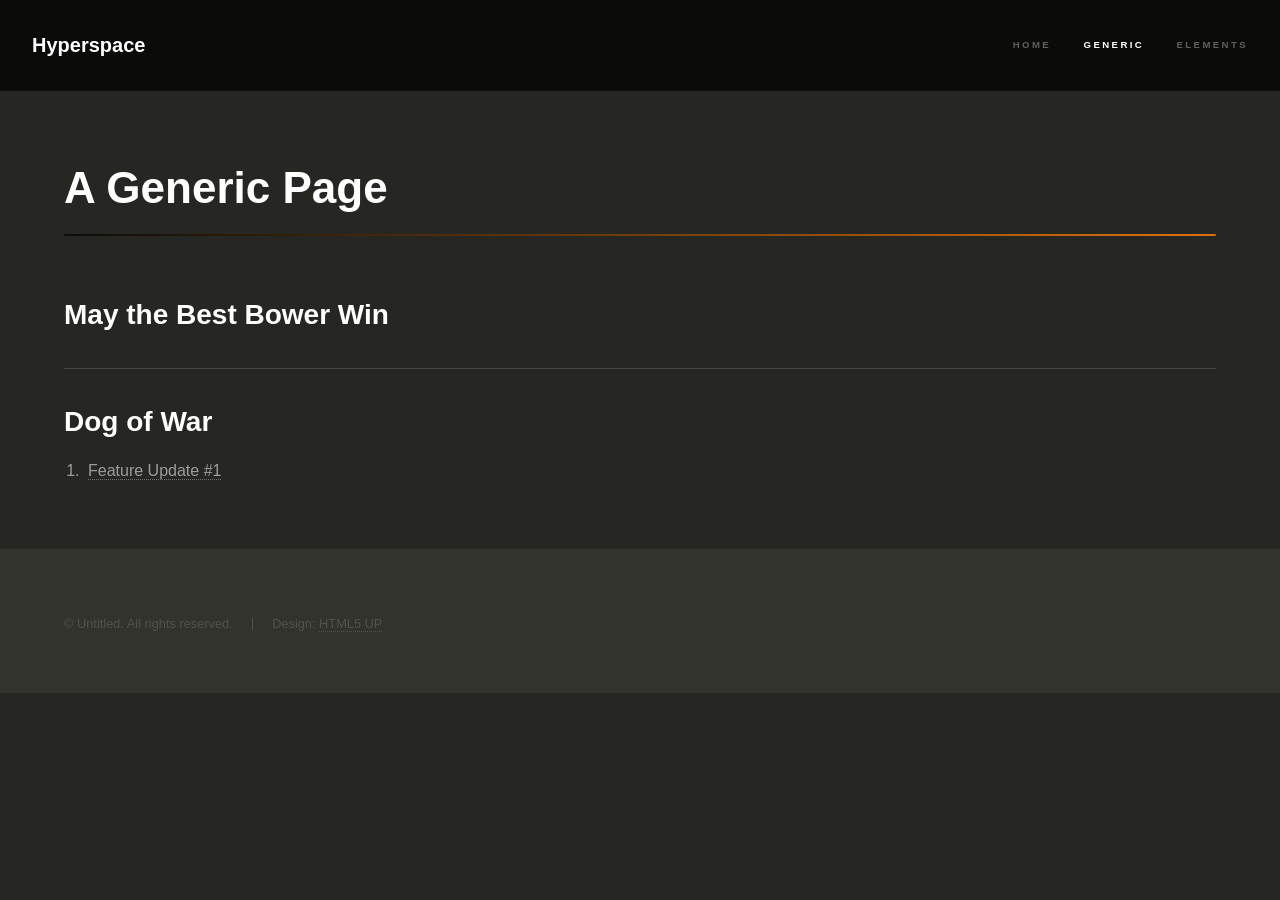
==== devlogs_list.html @ b3d21e2d "Update video style & Add feature update #01" ====
<!DOCTYPE HTML>
<!--
	Hyperspace by HTML5 UP
	html5up.net | @ajlkn
	Free for personal and commercial use under the CCA 3.0 license (html5up.net/license)
-->
<html>
	<head>
		<title>Generic - Hyperspace by HTML5 UP</title>
		<meta charset="utf-8" />
		<meta name="viewport" content="width=device-width, initial-scale=1, user-scalable=no" />
		<link rel="stylesheet" href="assets/css/main.css" />
		<noscript><link rel="stylesheet" href="assets/css/noscript.css" /></noscript>
	</head>
	<body class="is-preload">

		<!-- Header -->
			<header id="header">
				<a href="index.html" class="title">Hyperspace</a>
				<nav>
					<ul>
						<li><a href="index.html">Home</a></li>
						<li><a href="generic.html" class="active">Generic</a></li>
						<li><a href="elements.html">Elements</a></li>
					</ul>
				</nav>
			</header>

		<!-- Wrapper -->
			<div id="wrapper">

				<!-- Main -->
					<section id="main" class="wrapper">
						<div class="inner">
							<h1 class="major">A Generic Page</h1>
							<h2>May the Best Bower Win</h2>
							<hr></dhr>
							<h2>Dog of War</h2>
							<ol>
								<li><a href="devlogs_energy.html">Feature Update #1</a></li>

							</ol>
						</div>
					</section>

			</div>

		<!-- Footer -->
			<footer id="footer" class="wrapper alt">
				<div class="inner">
					<ul class="menu">
						<li>&copy; Untitled. All rights reserved.</li><li>Design: <a href="http://html5up.net">HTML5 UP</a></li>
					</ul>
				</div>
			</footer>

		<!-- Scripts -->
			<script src="assets/js/jquery.min.js"></script>
			<script src="assets/js/jquery.scrollex.min.js"></script>
			<script src="assets/js/jquery.scrolly.min.js"></script>
			<script src="assets/js/browser.min.js"></script>
			<script src="assets/js/breakpoints.min.js"></script>
			<script src="assets/js/util.js"></script>
			<script src="assets/js/main.js"></script>

	</body>
</html>
---- assets/css/main.css ----
@import 'fontawesome-all.min.css';
/*
	Hyperspace by HTML5 UP
	html5up.net | @ajlkn
	Free for personal and commercial use under the CCA 3.0 license (html5up.net/license)
*/
html, body, div, span, applet, object,
iframe, h1, h2, h3, h4, h5, h6, p, blockquote,
pre, a, abbr, acronym, address, big, cite,
code, del, dfn, em, img, ins, kbd, q, s, samp,
small, strike, strong, sub, sup, tt, var, b,
u, i, center, dl, dt, dd, ol, ul, li, fieldset,
form, label, legend, table, caption, tbody,
tfoot, thead, tr, th, td, article, aside,
canvas, details, embed, figure, figcaption,
footer, header, hgroup, menu, nav, output, ruby,
section, summary, time, mark, audio, video {
  margin: 0;
  padding: 0;
  border: 0;
  font-size: 100%;
  font: inherit;
  vertical-align: baseline;
}

article, aside, details, figcaption, figure,
footer, header, hgroup, menu, nav, section {
  display: block;
}

body {
  line-height: 1;
}

ol, ul {
  list-style: none;
}

blockquote, q {
  quotes: none;
}
blockquote:before, blockquote:after, q:before, q:after {
  content: "";
  content: none;
}

table {
  border-collapse: collapse;
  border-spacing: 0;
}

body {
  -webkit-text-size-adjust: none;
}

mark {
  background-color: transparent;
  color: inherit;
}

input::-moz-focus-inner {
  border: 0;
  padding: 0;
}

input, select, textarea {
  -moz-appearance: none;
  -webkit-appearance: none;
  -ms-appearance: none;
  appearance: none;
}

/* Basic */
@-ms-viewport {
  width: device-width;
}
body {
  -ms-overflow-style: scrollbar;
}

@media screen and (max-width: 480px) {
  html, body {
    min-width: 320px;
  }
}
html {
  box-sizing: border-box;
}

*, *:before, *:after {
  box-sizing: inherit;
}

body {
  background: rgb(14.7899159664%, 14.7899159664%, 13.4453781513%);
}
body.is-preload *, body.is-preload *:before, body.is-preload *:after {
  -moz-animation: none !important;
  -webkit-animation: none !important;
  -ms-animation: none !important;
  animation: none !important;
  -moz-transition: none !important;
  -webkit-transition: none !important;
  -ms-transition: none !important;
  transition: none !important;
}

/* Type */
body, input, select, textarea {
  color: rgba(255, 255, 255, 0.55);
  font-family: Arial, Helvetica, sans-serif;
  font-size: 16.5pt;
  font-weight: normal;
  line-height: 1.75;
}
@media screen and (max-width: 1680px) {
  body, input, select, textarea {
    font-size: 13pt;
  }
}
@media screen and (max-width: 1280px) {
  body, input, select, textarea {
    font-size: 12pt;
  }
}
@media screen and (max-width: 360px) {
  body, input, select, textarea {
    font-size: 11pt;
  }
}

a {
  -moz-transition: color 0.2s ease, border-bottom-color 0.2s ease;
  -webkit-transition: color 0.2s ease, border-bottom-color 0.2s ease;
  -ms-transition: color 0.2s ease, border-bottom-color 0.2s ease;
  transition: color 0.2s ease, border-bottom-color 0.2s ease;
  border-bottom: dotted 1px rgba(255, 255, 255, 0.35);
  color: inherit;
  text-decoration: none;
}
a:hover {
  border-bottom-color: transparent;
  color: #ffffff;
}

strong, b {
  color: #ffffff;
  font-weight: bold;
}

em, i {
  font-style: italic;
}

p {
  margin: 0 0 2em 0;
}

h1, h2, h3, h4, h5, h6 {
  color: #ffffff;
  font-weight: bold;
  line-height: 1.5;
  margin: 0 0 0.5em 0;
}
h1 a, h2 a, h3 a, h4 a, h5 a, h6 a {
  color: inherit;
  text-decoration: none;
}

h1 {
  font-size: 2.75em;
}
h1.major {
  margin: 0 0 1.3em 0;
  position: relative;
  padding-bottom: 0.35em;
}
h1.major:after {
  background-image: -moz-linear-gradient(to right, #0b0b0a, #DD700B);
  background-image: -webkit-linear-gradient(to right, #0b0b0a, #DD700B);
  background-image: -ms-linear-gradient(to right, #0b0b0a, #DD700B);
  background-image: linear-gradient(to right, #0b0b0a, #DD700B);
  -moz-transition: max-width 0.2s ease;
  -webkit-transition: max-width 0.2s ease;
  -ms-transition: max-width 0.2s ease;
  transition: max-width 0.2s ease;
  border-radius: 0.2em;
  bottom: 0;
  content: "";
  height: 0.05em;
  position: absolute;
  right: 0;
  width: 100%;
}

h2 {
  font-size: 1.75em;
}

h3 {
  font-size: 1.1em;
}

h4 {
  font-size: 1em;
}

h5 {
  font-size: 0.8em;
}

h6 {
  font-size: 0.6em;
}

@media screen and (max-width: 736px) {
  h1 {
    font-size: 2em;
  }
  h2 {
    font-size: 1.25em;
  }
  h3 {
    font-size: 1em;
  }
  h4 {
    font-size: 0.8em;
  }
  h5 {
    font-size: 0.6em;
  }
  h6 {
    font-size: 0.6em;
  }
}
sub {
  font-size: 0.8em;
  position: relative;
  top: 0.5em;
}

sup {
  font-size: 0.8em;
  position: relative;
  top: -0.5em;
}

blockquote {
  border-left: solid 4px rgba(255, 255, 255, 0.15);
  font-style: italic;
  margin: 0 0 2em 0;
  padding: 0.5em 0 0.5em 2em;
}

code {
  background: rgba(255, 255, 255, 0.05);
  border-radius: 0.25em;
  border: solid 1px rgba(255, 255, 255, 0.15);
  font-family: "Courier New", monospace;
  font-size: 0.9em;
  margin: 0 0.25em;
  padding: 0.25em 0.65em;
}

pre {
  -webkit-overflow-scrolling: touch;
  font-family: "Courier New", monospace;
  font-size: 0.9em;
  margin: 0 0 2em 0;
}
pre code {
  display: block;
  line-height: 1.75em;
  padding: 1em 1.5em;
  overflow-x: auto;
}

hr {
  border: 0;
  border-bottom: solid 1px rgba(255, 255, 255, 0.15);
  margin: 2em 0;
}
hr.major {
  margin: 3em 0;
}

.align-left {
  text-align: left;
}

.align-center {
  text-align: center;
}

.align-right {
  text-align: right;
}

/* Row */
.row {
  display: flex;
  flex-wrap: wrap;
  box-sizing: border-box;
  align-items: stretch;
}
.row > * {
  box-sizing: border-box;
}
.row.gtr-uniform > * > :last-child {
  margin-bottom: 0;
}
.row.aln-left {
  justify-content: flex-start;
}
.row.aln-center {
  justify-content: center;
}
.row.aln-right {
  justify-content: flex-end;
}
.row.aln-top {
  align-items: flex-start;
}
.row.aln-middle {
  align-items: center;
}
.row.aln-bottom {
  align-items: flex-end;
}
.row > .imp {
  order: -1;
}
.row > .col-1 {
  width: 8.3333333333%;
}
.row > .off-1 {
  margin-left: 8.3333333333%;
}
.row > .col-2 {
  width: 16.6666666667%;
}
.row > .off-2 {
  margin-left: 16.6666666667%;
}
.row > .col-3 {
  width: 25%;
}
.row > .off-3 {
  margin-left: 25%;
}
.row > .col-4 {
  width: 33.3333333333%;
}
.row > .off-4 {
  margin-left: 33.3333333333%;
}
.row > .col-5 {
  width: 41.6666666667%;
}
.row > .off-5 {
  margin-left: 41.6666666667%;
}
.row > .col-6 {
  width: 50%;
}
.row > .off-6 {
  margin-left: 50%;
}
.row > .col-7 {
  width: 58.3333333333%;
}
.row > .off-7 {
  margin-left: 58.3333333333%;
}
.row > .col-8 {
  width: 66.6666666667%;
}
.row > .off-8 {
  margin-left: 66.6666666667%;
}
.row > .col-9 {
  width: 75%;
}
.row > .off-9 {
  margin-left: 75%;
}
.row > .col-10 {
  width: 83.3333333333%;
}
.row > .off-10 {
  margin-left: 83.3333333333%;
}
.row > .col-11 {
  width: 91.6666666667%;
}
.row > .off-11 {
  margin-left: 91.6666666667%;
}
.row > .col-12 {
  width: 100%;
}
.row > .off-12 {
  margin-left: 100%;
}
.row.gtr-0 {
  margin-top: 0;
  margin-left: 0em;
}
.row.gtr-0 > * {
  padding: 0 0 0 0em;
}
.row.gtr-0.gtr-uniform {
  margin-top: 0em;
}
.row.gtr-0.gtr-uniform > * {
  padding-top: 0em;
}
.row.gtr-25 {
  margin-top: 0;
  margin-left: -0.375em;
}
.row.gtr-25 > * {
  padding: 0 0 0 0.375em;
}
.row.gtr-25.gtr-uniform {
  margin-top: -0.375em;
}
.row.gtr-25.gtr-uniform > * {
  padding-top: 0.375em;
}
.row.gtr-50 {
  margin-top: 0;
  margin-left: -0.75em;
}
.row.gtr-50 > * {
  padding: 0 0 0 0.75em;
}
.row.gtr-50.gtr-uniform {
  margin-top: -0.75em;
}
.row.gtr-50.gtr-uniform > * {
  padding-top: 0.75em;
}
.row {
  margin-top: 0;
  margin-left: -1.5em;
}
.row > * {
  padding: 0 0 0 1.5em;
}
.row.gtr-uniform {
  margin-top: -1.5em;
}
.row.gtr-uniform > * {
  padding-top: 1.5em;
}
.row.gtr-150 {
  margin-top: 0;
  margin-left: -2.25em;
}
.row.gtr-150 > * {
  padding: 0 0 0 2.25em;
}
.row.gtr-150.gtr-uniform {
  margin-top: -2.25em;
}
.row.gtr-150.gtr-uniform > * {
  padding-top: 2.25em;
}
.row.gtr-200 {
  margin-top: 0;
  margin-left: -3em;
}
.row.gtr-200 > * {
  padding: 0 0 0 3em;
}
.row.gtr-200.gtr-uniform {
  margin-top: -3em;
}
.row.gtr-200.gtr-uniform > * {
  padding-top: 3em;
}
@media screen and (max-width: 1680px) {
  .row {
    display: flex;
    flex-wrap: wrap;
    box-sizing: border-box;
    align-items: stretch;
  }
  .row > * {
    box-sizing: border-box;
  }
  .row.gtr-uniform > * > :last-child {
    margin-bottom: 0;
  }
  .row.aln-left {
    justify-content: flex-start;
  }
  .row.aln-center {
    justify-content: center;
  }
  .row.aln-right {
    justify-content: flex-end;
  }
  .row.aln-top {
    align-items: flex-start;
  }
  .row.aln-middle {
    align-items: center;
  }
  .row.aln-bottom {
    align-items: flex-end;
  }
  .row > .imp-xlarge {
    order: -1;
  }
  .row > .col-1-xlarge {
    width: 8.3333333333%;
  }
  .row > .off-1-xlarge {
    margin-left: 8.3333333333%;
  }
  .row > .col-2-xlarge {
    width: 16.6666666667%;
  }
  .row > .off-2-xlarge {
    margin-left: 16.6666666667%;
  }
  .row > .col-3-xlarge {
    width: 25%;
  }
  .row > .off-3-xlarge {
    margin-left: 25%;
  }
  .row > .col-4-xlarge {
    width: 33.3333333333%;
  }
  .row > .off-4-xlarge {
    margin-left: 33.3333333333%;
  }
  .row > .col-5-xlarge {
    width: 41.6666666667%;
  }
  .row > .off-5-xlarge {
    margin-left: 41.6666666667%;
  }
  .row > .col-6-xlarge {
    width: 50%;
  }
  .row > .off-6-xlarge {
    margin-left: 50%;
  }
  .row > .col-7-xlarge {
    width: 58.3333333333%;
  }
  .row > .off-7-xlarge {
    margin-left: 58.3333333333%;
  }
  .row > .col-8-xlarge {
    width: 66.6666666667%;
  }
  .row > .off-8-xlarge {
    margin-left: 66.6666666667%;
  }
  .row > .col-9-xlarge {
    width: 75%;
  }
  .row > .off-9-xlarge {
    margin-left: 75%;
  }
  .row > .col-10-xlarge {
    width: 83.3333333333%;
  }
  .row > .off-10-xlarge {
    margin-left: 83.3333333333%;
  }
  .row > .col-11-xlarge {
    width: 91.6666666667%;
  }
  .row > .off-11-xlarge {
    margin-left: 91.6666666667%;
  }
  .row > .col-12-xlarge {
    width: 100%;
  }
  .row > .off-12-xlarge {
    margin-left: 100%;
  }
  .row.gtr-0 {
    margin-top: 0;
    margin-left: 0em;
  }
  .row.gtr-0 > * {
    padding: 0 0 0 0em;
  }
  .row.gtr-0.gtr-uniform {
    margin-top: 0em;
  }
  .row.gtr-0.gtr-uniform > * {
    padding-top: 0em;
  }
  .row.gtr-25 {
    margin-top: 0;
    margin-left: -0.375em;
  }
  .row.gtr-25 > * {
    padding: 0 0 0 0.375em;
  }
  .row.gtr-25.gtr-uniform {
    margin-top: -0.375em;
  }
  .row.gtr-25.gtr-uniform > * {
    padding-top: 0.375em;
  }
  .row.gtr-50 {
    margin-top: 0;
    margin-left: -0.75em;
  }
  .row.gtr-50 > * {
    padding: 0 0 0 0.75em;
  }
  .row.gtr-50.gtr-uniform {
    margin-top: -0.75em;
  }
  .row.gtr-50.gtr-uniform > * {
    padding-top: 0.75em;
  }
  .row {
    margin-top: 0;
    margin-left: -1.5em;
  }
  .row > * {
    padding: 0 0 0 1.5em;
  }
  .row.gtr-uniform {
    margin-top: -1.5em;
  }
  .row.gtr-uniform > * {
    padding-top: 1.5em;
  }
  .row.gtr-150 {
    margin-top: 0;
    margin-left: -2.25em;
  }
  .row.gtr-150 > * {
    padding: 0 0 0 2.25em;
  }
  .row.gtr-150.gtr-uniform {
    margin-top: -2.25em;
  }
  .row.gtr-150.gtr-uniform > * {
    padding-top: 2.25em;
  }
  .row.gtr-200 {
    margin-top: 0;
    margin-left: -3em;
  }
  .row.gtr-200 > * {
    padding: 0 0 0 3em;
  }
  .row.gtr-200.gtr-uniform {
    margin-top: -3em;
  }
  .row.gtr-200.gtr-uniform > * {
    padding-top: 3em;
  }
}
@media screen and (max-width: 1280px) {
  .row {
    display: flex;
    flex-wrap: wrap;
    box-sizing: border-box;
    align-items: stretch;
  }
  .row > * {
    box-sizing: border-box;
  }
  .row.gtr-uniform > * > :last-child {
    margin-bottom: 0;
  }
  .row.aln-left {
    justify-content: flex-start;
  }
  .row.aln-center {
    justify-content: center;
  }
  .row.aln-right {
    justify-content: flex-end;
  }
  .row.aln-top {
    align-items: flex-start;
  }
  .row.aln-middle {
    align-items: center;
  }
  .row.aln-bottom {
    align-items: flex-end;
  }
  .row > .imp-large {
    order: -1;
  }
  .row > .col-1-large {
    width: 8.3333333333%;
  }
  .row > .off-1-large {
    margin-left: 8.3333333333%;
  }
  .row > .col-2-large {
    width: 16.6666666667%;
  }
  .row > .off-2-large {
    margin-left: 16.6666666667%;
  }
  .row > .col-3-large {
    width: 25%;
  }
  .row > .off-3-large {
    margin-left: 25%;
  }
  .row > .col-4-large {
    width: 33.3333333333%;
  }
  .row > .off-4-large {
    margin-left: 33.3333333333%;
  }
  .row > .col-5-large {
    width: 41.6666666667%;
  }
  .row > .off-5-large {
    margin-left: 41.6666666667%;
  }
  .row > .col-6-large {
    width: 50%;
  }
  .row > .off-6-large {
    margin-left: 50%;
  }
  .row > .col-7-large {
    width: 58.3333333333%;
  }
  .row > .off-7-large {
    margin-left: 58.3333333333%;
  }
  .row > .col-8-large {
    width: 66.6666666667%;
  }
  .row > .off-8-large {
    margin-left: 66.6666666667%;
  }
  .row > .col-9-large {
    width: 75%;
  }
  .row > .off-9-large {
    margin-left: 75%;
  }
  .row > .col-10-large {
    width: 83.3333333333%;
  }
  .row > .off-10-large {
    margin-left: 83.3333333333%;
  }
  .row > .col-11-large {
    width: 91.6666666667%;
  }
  .row > .off-11-large {
    margin-left: 91.6666666667%;
  }
  .row > .col-12-large {
    width: 100%;
  }
  .row > .off-12-large {
    margin-left: 100%;
  }
  .row.gtr-0 {
    margin-top: 0;
    margin-left: 0em;
  }
  .row.gtr-0 > * {
    padding: 0 0 0 0em;
  }
  .row.gtr-0.gtr-uniform {
    margin-top: 0em;
  }
  .row.gtr-0.gtr-uniform > * {
    padding-top: 0em;
  }
  .row.gtr-25 {
    margin-top: 0;
    margin-left: -0.375em;
  }
  .row.gtr-25 > * {
    padding: 0 0 0 0.375em;
  }
  .row.gtr-25.gtr-uniform {
    margin-top: -0.375em;
  }
  .row.gtr-25.gtr-uniform > * {
    padding-top: 0.375em;
  }
  .row.gtr-50 {
    margin-top: 0;
    margin-left: -0.75em;
  }
  .row.gtr-50 > * {
    padding: 0 0 0 0.75em;
  }
  .row.gtr-50.gtr-uniform {
    margin-top: -0.75em;
  }
  .row.gtr-50.gtr-uniform > * {
    padding-top: 0.75em;
  }
  .row {
    margin-top: 0;
    margin-left: -1.5em;
  }
  .row > * {
    padding: 0 0 0 1.5em;
  }
  .row.gtr-uniform {
    margin-top: -1.5em;
  }
  .row.gtr-uniform > * {
    padding-top: 1.5em;
  }
  .row.gtr-150 {
    margin-top: 0;
    margin-left: -2.25em;
  }
  .row.gtr-150 > * {
    padding: 0 0 0 2.25em;
  }
  .row.gtr-150.gtr-uniform {
    margin-top: -2.25em;
  }
  .row.gtr-150.gtr-uniform > * {
    padding-top: 2.25em;
  }
  .row.gtr-200 {
    margin-top: 0;
    margin-left: -3em;
  }
  .row.gtr-200 > * {
    padding: 0 0 0 3em;
  }
  .row.gtr-200.gtr-uniform {
    margin-top: -3em;
  }
  .row.gtr-200.gtr-uniform > * {
    padding-top: 3em;
  }
}
@media screen and (max-width: 980px) {
  .row {
    display: flex;
    flex-wrap: wrap;
    box-sizing: border-box;
    align-items: stretch;
  }
  .row > * {
    box-sizing: border-box;
  }
  .row.gtr-uniform > * > :last-child {
    margin-bottom: 0;
  }
  .row.aln-left {
    justify-content: flex-start;
  }
  .row.aln-center {
    justify-content: center;
  }
  .row.aln-right {
    justify-content: flex-end;
  }
  .row.aln-top {
    align-items: flex-start;
  }
  .row.aln-middle {
    align-items: center;
  }
  .row.aln-bottom {
    align-items: flex-end;
  }
  .row > .imp-medium {
    order: -1;
  }
  .row > .col-1-medium {
    width: 8.3333333333%;
  }
  .row > .off-1-medium {
    margin-left: 8.3333333333%;
  }
  .row > .col-2-medium {
    width: 16.6666666667%;
  }
  .row > .off-2-medium {
    margin-left: 16.6666666667%;
  }
  .row > .col-3-medium {
    width: 25%;
  }
  .row > .off-3-medium {
    margin-left: 25%;
  }
  .row > .col-4-medium {
    width: 33.3333333333%;
  }
  .row > .off-4-medium {
    margin-left: 33.3333333333%;
  }
  .row > .col-5-medium {
    width: 41.6666666667%;
  }
  .row > .off-5-medium {
    margin-left: 41.6666666667%;
  }
  .row > .col-6-medium {
    width: 50%;
  }
  .row > .off-6-medium {
    margin-left: 50%;
  }
  .row > .col-7-medium {
    width: 58.3333333333%;
  }
  .row > .off-7-medium {
    margin-left: 58.3333333333%;
  }
  .row > .col-8-medium {
    width: 66.6666666667%;
  }
  .row > .off-8-medium {
    margin-left: 66.6666666667%;
  }
  .row > .col-9-medium {
    width: 75%;
  }
  .row > .off-9-medium {
    margin-left: 75%;
  }
  .row > .col-10-medium {
    width: 83.3333333333%;
  }
  .row > .off-10-medium {
    margin-left: 83.3333333333%;
  }
  .row > .col-11-medium {
    width: 91.6666666667%;
  }
  .row > .off-11-medium {
    margin-left: 91.6666666667%;
  }
  .row > .col-12-medium {
    width: 100%;
  }
  .row > .off-12-medium {
    margin-left: 100%;
  }
  .row.gtr-0 {
    margin-top: 0;
    margin-left: 0em;
  }
  .row.gtr-0 > * {
    padding: 0 0 0 0em;
  }
  .row.gtr-0.gtr-uniform {
    margin-top: 0em;
  }
  .row.gtr-0.gtr-uniform > * {
    padding-top: 0em;
  }
  .row.gtr-25 {
    margin-top: 0;
    margin-left: -0.375em;
  }
  .row.gtr-25 > * {
    padding: 0 0 0 0.375em;
  }
  .row.gtr-25.gtr-uniform {
    margin-top: -0.375em;
  }
  .row.gtr-25.gtr-uniform > * {
    padding-top: 0.375em;
  }
  .row.gtr-50 {
    margin-top: 0;
    margin-left: -0.75em;
  }
  .row.gtr-50 > * {
    padding: 0 0 0 0.75em;
  }
  .row.gtr-50.gtr-uniform {
    margin-top: -0.75em;
  }
  .row.gtr-50.gtr-uniform > * {
    padding-top: 0.75em;
  }
  .row {
    margin-top: 0;
    margin-left: -1.5em;
  }
  .row > * {
    padding: 0 0 0 1.5em;
  }
  .row.gtr-uniform {
    margin-top: -1.5em;
  }
  .row.gtr-uniform > * {
    padding-top: 1.5em;
  }
  .row.gtr-150 {
    margin-top: 0;
    margin-left: -2.25em;
  }
  .row.gtr-150 > * {
    padding: 0 0 0 2.25em;
  }
  .row.gtr-150.gtr-uniform {
    margin-top: -2.25em;
  }
  .row.gtr-150.gtr-uniform > * {
    padding-top: 2.25em;
  }
  .row.gtr-200 {
    margin-top: 0;
    margin-left: -3em;
  }
  .row.gtr-200 > * {
    padding: 0 0 0 3em;
  }
  .row.gtr-200.gtr-uniform {
    margin-top: -3em;
  }
  .row.gtr-200.gtr-uniform > * {
    padding-top: 3em;
  }
}
@media screen and (max-width: 736px) {
  .row {
    display: flex;
    flex-wrap: wrap;
    box-sizing: border-box;
    align-items: stretch;
  }
  .row > * {
    box-sizing: border-box;
  }
  .row.gtr-uniform > * > :last-child {
    margin-bottom: 0;
  }
  .row.aln-left {
    justify-content: flex-start;
  }
  .row.aln-center {
    justify-content: center;
  }
  .row.aln-right {
    justify-content: flex-end;
  }
  .row.aln-top {
    align-items: flex-start;
  }
  .row.aln-middle {
    align-items: center;
  }
  .row.aln-bottom {
    align-items: flex-end;
  }
  .row > .imp-small {
    order: -1;
  }
  .row > .col-1-small {
    width: 8.3333333333%;
  }
  .row > .off-1-small {
    margin-left: 8.3333333333%;
  }
  .row > .col-2-small {
    width: 16.6666666667%;
  }
  .row > .off-2-small {
    margin-left: 16.6666666667%;
  }
  .row > .col-3-small {
    width: 25%;
  }
  .row > .off-3-small {
    margin-left: 25%;
  }
  .row > .col-4-small {
    width: 33.3333333333%;
  }
  .row > .off-4-small {
    margin-left: 33.3333333333%;
  }
  .row > .col-5-small {
    width: 41.6666666667%;
  }
  .row > .off-5-small {
    margin-left: 41.6666666667%;
  }
  .row > .col-6-small {
    width: 50%;
  }
  .row > .off-6-small {
    margin-left: 50%;
  }
  .row > .col-7-small {
    width: 58.3333333333%;
  }
  .row > .off-7-small {
    margin-left: 58.3333333333%;
  }
  .row > .col-8-small {
    width: 66.6666666667%;
  }
  .row > .off-8-small {
    margin-left: 66.6666666667%;
  }
  .row > .col-9-small {
    width: 75%;
  }
  .row > .off-9-small {
    margin-left: 75%;
  }
  .row > .col-10-small {
    width: 83.3333333333%;
  }
  .row > .off-10-small {
    margin-left: 83.3333333333%;
  }
  .row > .col-11-small {
    width: 91.6666666667%;
  }
  .row > .off-11-small {
    margin-left: 91.6666666667%;
  }
  .row > .col-12-small {
    width: 100%;
  }
  .row > .off-12-small {
    margin-left: 100%;
  }
  .row.gtr-0 {
    margin-top: 0;
    margin-left: 0em;
  }
  .row.gtr-0 > * {
    padding: 0 0 0 0em;
  }
  .row.gtr-0.gtr-uniform {
    margin-top: 0em;
  }
  .row.gtr-0.gtr-uniform > * {
    padding-top: 0em;
  }
  .row.gtr-25 {
    margin-top: 0;
    margin-left: -0.375em;
  }
  .row.gtr-25 > * {
    padding: 0 0 0 0.375em;
  }
  .row.gtr-25.gtr-uniform {
    margin-top: -0.375em;
  }
  .row.gtr-25.gtr-uniform > * {
    padding-top: 0.375em;
  }
  .row.gtr-50 {
    margin-top: 0;
    margin-left: -0.75em;
  }
  .row.gtr-50 > * {
    padding: 0 0 0 0.75em;
  }
  .row.gtr-50.gtr-uniform {
    margin-top: -0.75em;
  }
  .row.gtr-50.gtr-uniform > * {
    padding-top: 0.75em;
  }
  .row {
    margin-top: 0;
    margin-left: -1.5em;
  }
  .row > * {
    padding: 0 0 0 1.5em;
  }
  .row.gtr-uniform {
    margin-top: -1.5em;
  }
  .row.gtr-uniform > * {
    padding-top: 1.5em;
  }
  .row.gtr-150 {
    margin-top: 0;
    margin-left: -2.25em;
  }
  .row.gtr-150 > * {
    padding: 0 0 0 2.25em;
  }
  .row.gtr-150.gtr-uniform {
    margin-top: -2.25em;
  }
  .row.gtr-150.gtr-uniform > * {
    padding-top: 2.25em;
  }
  .row.gtr-200 {
    margin-top: 0;
    margin-left: -3em;
  }
  .row.gtr-200 > * {
    padding: 0 0 0 3em;
  }
  .row.gtr-200.gtr-uniform {
    margin-top: -3em;
  }
  .row.gtr-200.gtr-uniform > * {
    padding-top: 3em;
  }
}
@media screen and (max-width: 480px) {
  .row {
    display: flex;
    flex-wrap: wrap;
    box-sizing: border-box;
    align-items: stretch;
  }
  .row > * {
    box-sizing: border-box;
  }
  .row.gtr-uniform > * > :last-child {
    margin-bottom: 0;
  }
  .row.aln-left {
    justify-content: flex-start;
  }
  .row.aln-center {
    justify-content: center;
  }
  .row.aln-right {
    justify-content: flex-end;
  }
  .row.aln-top {
    align-items: flex-start;
  }
  .row.aln-middle {
    align-items: center;
  }
  .row.aln-bottom {
    align-items: flex-end;
  }
  .row > .imp-xsmall {
    order: -1;
  }
  .row > .col-1-xsmall {
    width: 8.3333333333%;
  }
  .row > .off-1-xsmall {
    margin-left: 8.3333333333%;
  }
  .row > .col-2-xsmall {
    width: 16.6666666667%;
  }
  .row > .off-2-xsmall {
    margin-left: 16.6666666667%;
  }
  .row > .col-3-xsmall {
    width: 25%;
  }
  .row > .off-3-xsmall {
    margin-left: 25%;
  }
  .row > .col-4-xsmall {
    width: 33.3333333333%;
  }
  .row > .off-4-xsmall {
    margin-left: 33.3333333333%;
  }
  .row > .col-5-xsmall {
    width: 41.6666666667%;
  }
  .row > .off-5-xsmall {
    margin-left: 41.6666666667%;
  }
  .row > .col-6-xsmall {
    width: 50%;
  }
  .row > .off-6-xsmall {
    margin-left: 50%;
  }
  .row > .col-7-xsmall {
    width: 58.3333333333%;
  }
  .row > .off-7-xsmall {
    margin-left: 58.3333333333%;
  }
  .row > .col-8-xsmall {
    width: 66.6666666667%;
  }
  .row > .off-8-xsmall {
    margin-left: 66.6666666667%;
  }
  .row > .col-9-xsmall {
    width: 75%;
  }
  .row > .off-9-xsmall {
    margin-left: 75%;
  }
  .row > .col-10-xsmall {
    width: 83.3333333333%;
  }
  .row > .off-10-xsmall {
    margin-left: 83.3333333333%;
  }
  .row > .col-11-xsmall {
    width: 91.6666666667%;
  }
  .row > .off-11-xsmall {
    margin-left: 91.6666666667%;
  }
  .row > .col-12-xsmall {
    width: 100%;
  }
  .row > .off-12-xsmall {
    margin-left: 100%;
  }
  .row.gtr-0 {
    margin-top: 0;
    margin-left: 0em;
  }
  .row.gtr-0 > * {
    padding: 0 0 0 0em;
  }
  .row.gtr-0.gtr-uniform {
    margin-top: 0em;
  }
  .row.gtr-0.gtr-uniform > * {
    padding-top: 0em;
  }
  .row.gtr-25 {
    margin-top: 0;
    margin-left: -0.375em;
  }
  .row.gtr-25 > * {
    padding: 0 0 0 0.375em;
  }
  .row.gtr-25.gtr-uniform {
    margin-top: -0.375em;
  }
  .row.gtr-25.gtr-uniform > * {
    padding-top: 0.375em;
  }
  .row.gtr-50 {
    margin-top: 0;
    margin-left: -0.75em;
  }
  .row.gtr-50 > * {
    padding: 0 0 0 0.75em;
  }
  .row.gtr-50.gtr-uniform {
    margin-top: -0.75em;
  }
  .row.gtr-50.gtr-uniform > * {
    padding-top: 0.75em;
  }
  .row {
    margin-top: 0;
    margin-left: -1.5em;
  }
  .row > * {
    padding: 0 0 0 1.5em;
  }
  .row.gtr-uniform {
    margin-top: -1.5em;
  }
  .row.gtr-uniform > * {
    padding-top: 1.5em;
  }
  .row.gtr-150 {
    margin-top: 0;
    margin-left: -2.25em;
  }
  .row.gtr-150 > * {
    padding: 0 0 0 2.25em;
  }
  .row.gtr-150.gtr-uniform {
    margin-top: -2.25em;
  }
  .row.gtr-150.gtr-uniform > * {
    padding-top: 2.25em;
  }
  .row.gtr-200 {
    margin-top: 0;
    margin-left: -3em;
  }
  .row.gtr-200 > * {
    padding: 0 0 0 3em;
  }
  .row.gtr-200.gtr-uniform {
    margin-top: -3em;
  }
  .row.gtr-200.gtr-uniform > * {
    padding-top: 3em;
  }
}

/* Box */
.box {
  border-radius: 0.25em;
  border: solid 1px rgba(255, 255, 255, 0.15);
  margin-bottom: 2em;
  padding: 1.5em;
}
.box > :last-child,
.box > :last-child > :last-child,
.box > :last-child > :last-child > :last-child {
  margin-bottom: 0;
}
.box.alt {
  border: 0;
  border-radius: 0;
  padding: 0;
}

/* Button */
input[type=submit],
input[type=reset],
input[type=button],
button,
.button {
  -moz-appearance: none;
  -webkit-appearance: none;
  -ms-appearance: none;
  appearance: none;
  -moz-transition: border-color 0.2s ease;
  -webkit-transition: border-color 0.2s ease;
  -ms-transition: border-color 0.2s ease;
  transition: border-color 0.2s ease;
  background-color: transparent;
  border: solid 1px !important;
  border-color: rgba(255, 255, 255, 0.15) !important;
  border-radius: 3em;
  color: #ffffff !important;
  cursor: pointer;
  display: inline-block;
  font-size: 0.6em;
  font-weight: bold;
  height: calc(4.75em + 2px);
  letter-spacing: 0.25em;
  line-height: 4.75em;
  outline: 0;
  padding: 0 3.75em;
  position: relative;
  text-align: center;
  text-decoration: none;
  text-transform: uppercase;
  white-space: nowrap;
}
input[type=submit]:after,
input[type=reset]:after,
input[type=button]:after,
button:after,
.button:after {
  -moz-transform: scale(0.25);
  -webkit-transform: scale(0.25);
  -ms-transform: scale(0.25);
  transform: scale(0.25);
  pointer-events: none;
  -moz-transition: opacity 0.2s ease, -moz-transform 0.2s ease;
  -webkit-transition: opacity 0.2s ease, -webkit-transform 0.2s ease;
  -ms-transition: opacity 0.2s ease, -ms-transform 0.2s ease;
  transition: opacity 0.2s ease, transform 0.2s ease;
  background: #ffffff;
  border-radius: 3em;
  content: "";
  height: 100%;
  left: 0;
  opacity: 0;
  position: absolute;
  top: 0;
  width: 100%;
}
input[type=submit].icon:before,
input[type=reset].icon:before,
input[type=button].icon:before,
button.icon:before,
.button.icon:before {
  margin-right: 0.75em;
}
input[type=submit].fit,
input[type=reset].fit,
input[type=button].fit,
button.fit,
.button.fit {
  width: 100%;
}
input[type=submit].small,
input[type=reset].small,
input[type=button].small,
button.small,
.button.small {
  font-size: 0.4em;
}
input[type=submit].large,
input[type=reset].large,
input[type=button].large,
button.large,
.button.large {
  font-size: 0.8em;
}
input[type=submit].primary,
input[type=reset].primary,
input[type=button].primary,
button.primary,
.button.primary {
  background-color: #ffffff;
  color: rgb(14.7899159664%, 14.7899159664%, 13.4453781513%) !important;
}
input[type=submit].primary:after,
input[type=reset].primary:after,
input[type=button].primary:after,
button.primary:after,
.button.primary:after {
  display: none;
}
input[type=submit].disabled, input[type=submit]:disabled,
input[type=reset].disabled,
input[type=reset]:disabled,
input[type=button].disabled,
input[type=button]:disabled,
button.disabled,
button:disabled,
.button.disabled,
.button:disabled {
  cursor: default;
  opacity: 0.5;
  pointer-events: none;
}
input[type=submit]:hover,
input[type=reset]:hover,
input[type=button]:hover,
button:hover,
.button:hover {
  border-color: rgba(255, 255, 255, 0.55) !important;
}
input[type=submit]:hover:after,
input[type=reset]:hover:after,
input[type=button]:hover:after,
button:hover:after,
.button:hover:after {
  opacity: 0.05;
  -moz-transform: scale(1);
  -webkit-transform: scale(1);
  -ms-transform: scale(1);
  transform: scale(1);
}
input[type=submit]:hover:active,
input[type=reset]:hover:active,
input[type=button]:hover:active,
button:hover:active,
.button:hover:active {
  border-color: #ffffff !important;
}
input[type=submit]:hover:active:after,
input[type=reset]:hover:active:after,
input[type=button]:hover:active:after,
button:hover:active:after,
.button:hover:active:after {
  opacity: 0.1;
}

/* Features */
.features {
  display: -moz-flex;
  display: -webkit-flex;
  display: -ms-flex;
  display: flex;
  -moz-flex-wrap: wrap;
  -webkit-flex-wrap: wrap;
  -ms-flex-wrap: wrap;
  flex-wrap: wrap;
  border-radius: 0.25em;
  border: solid 1px rgba(255, 255, 255, 0.15);
  background: rgba(255, 255, 255, 0.05);
  margin: 0 0 2em 0;
}
.features section {
  padding: 3.5em 3em 1em 7em;
  width: 50%;
  border-top: solid 1px rgba(255, 255, 255, 0.15);
  position: relative;
}
.features section:nth-child(-n+2) {
  border-top-width: 0;
}
.features section:nth-child(2n) {
  border-left: solid 1px rgba(255, 255, 255, 0.15);
}
.features section .icon {
  -moz-transition: opacity 0.5s ease, -moz-transform 0.5s ease;
  -webkit-transition: opacity 0.5s ease, -webkit-transform 0.5s ease;
  -ms-transition: opacity 0.5s ease, -ms-transform 0.5s ease;
  transition: opacity 0.5s ease, transform 0.5s ease;
  -moz-transition-delay: 1s;
  -webkit-transition-delay: 1s;
  -ms-transition-delay: 1s;
  transition-delay: 1s;
  -moz-transform: scale(1);
  -webkit-transform: scale(1);
  -ms-transform: scale(1);
  transform: scale(1);
  position: absolute;
  left: 3em;
  top: 3em;
  opacity: 1;
}
.features section:nth-child(1) .icon {
  -moz-transition-delay: 0.15s;
  -webkit-transition-delay: 0.15s;
  -ms-transition-delay: 0.15s;
  transition-delay: 0.15s;
}
.features section:nth-child(2) .icon {
  -moz-transition-delay: 0.3s;
  -webkit-transition-delay: 0.3s;
  -ms-transition-delay: 0.3s;
  transition-delay: 0.3s;
}
.features section:nth-child(3) .icon {
  -moz-transition-delay: 0.45s;
  -webkit-transition-delay: 0.45s;
  -ms-transition-delay: 0.45s;
  transition-delay: 0.45s;
}
.features section:nth-child(4) .icon {
  -moz-transition-delay: 0.6s;
  -webkit-transition-delay: 0.6s;
  -ms-transition-delay: 0.6s;
  transition-delay: 0.6s;
}
.features section:nth-child(5) .icon {
  -moz-transition-delay: 0.75s;
  -webkit-transition-delay: 0.75s;
  -ms-transition-delay: 0.75s;
  transition-delay: 0.75s;
}
.features section:nth-child(6) .icon {
  -moz-transition-delay: 0.9s;
  -webkit-transition-delay: 0.9s;
  -ms-transition-delay: 0.9s;
  transition-delay: 0.9s;
}
.features section:nth-child(7) .icon {
  -moz-transition-delay: 1.05s;
  -webkit-transition-delay: 1.05s;
  -ms-transition-delay: 1.05s;
  transition-delay: 1.05s;
}
.features section:nth-child(8) .icon {
  -moz-transition-delay: 1.2s;
  -webkit-transition-delay: 1.2s;
  -ms-transition-delay: 1.2s;
  transition-delay: 1.2s;
}
.features section:nth-child(9) .icon {
  -moz-transition-delay: 1.35s;
  -webkit-transition-delay: 1.35s;
  -ms-transition-delay: 1.35s;
  transition-delay: 1.35s;
}
.features section:nth-child(10) .icon {
  -moz-transition-delay: 1.5s;
  -webkit-transition-delay: 1.5s;
  -ms-transition-delay: 1.5s;
  transition-delay: 1.5s;
}
.features section:nth-child(11) .icon {
  -moz-transition-delay: 1.65s;
  -webkit-transition-delay: 1.65s;
  -ms-transition-delay: 1.65s;
  transition-delay: 1.65s;
}
.features section:nth-child(12) .icon {
  -moz-transition-delay: 1.8s;
  -webkit-transition-delay: 1.8s;
  -ms-transition-delay: 1.8s;
  transition-delay: 1.8s;
}
.features section:nth-child(13) .icon {
  -moz-transition-delay: 1.95s;
  -webkit-transition-delay: 1.95s;
  -ms-transition-delay: 1.95s;
  transition-delay: 1.95s;
}
.features section:nth-child(14) .icon {
  -moz-transition-delay: 2.1s;
  -webkit-transition-delay: 2.1s;
  -ms-transition-delay: 2.1s;
  transition-delay: 2.1s;
}
.features section:nth-child(15) .icon {
  -moz-transition-delay: 2.25s;
  -webkit-transition-delay: 2.25s;
  -ms-transition-delay: 2.25s;
  transition-delay: 2.25s;
}
.features section:nth-child(16) .icon {
  -moz-transition-delay: 2.4s;
  -webkit-transition-delay: 2.4s;
  -ms-transition-delay: 2.4s;
  transition-delay: 2.4s;
}
.features section:nth-child(17) .icon {
  -moz-transition-delay: 2.55s;
  -webkit-transition-delay: 2.55s;
  -ms-transition-delay: 2.55s;
  transition-delay: 2.55s;
}
.features section:nth-child(18) .icon {
  -moz-transition-delay: 2.7s;
  -webkit-transition-delay: 2.7s;
  -ms-transition-delay: 2.7s;
  transition-delay: 2.7s;
}
.features section:nth-child(19) .icon {
  -moz-transition-delay: 2.85s;
  -webkit-transition-delay: 2.85s;
  -ms-transition-delay: 2.85s;
  transition-delay: 2.85s;
}
.features section:nth-child(20) .icon {
  -moz-transition-delay: 3s;
  -webkit-transition-delay: 3s;
  -ms-transition-delay: 3s;
  transition-delay: 3s;
}
.features.inactive section .icon {
  -moz-transform: scale(0.5);
  -webkit-transform: scale(0.5);
  -ms-transform: scale(0.5);
  transform: scale(0.5);
  opacity: 0;
}
@media screen and (max-width: 980px) {
  .features {
    display: block;
  }
  .features section {
    border-top-width: 1px !important;
    border-left-width: 0 !important;
    width: 100%;
  }
  .features section:first-child {
    border-top-width: 0 !important;
  }
}
@media screen and (max-width: 736px) {
  .features section {
    padding: 2.5em 1.5em 0.1em 5.5em;
  }
  .features section .icon {
    left: 1.5em;
    top: 2em;
  }
}
@media screen and (max-width: 480px) {
  .features section {
    padding: 2em 1.5em 0.1em 1.5em;
  }
  .features section .icon {
    left: 0;
    position: relative;
    top: 0;
  }
}

/* Form */
form {
  margin: 0 0 2em 0;
}
form > :last-child {
  margin-bottom: 0;
}
form > .fields {
  display: -moz-flex;
  display: -webkit-flex;
  display: -ms-flex;
  display: flex;
  -moz-flex-wrap: wrap;
  -webkit-flex-wrap: wrap;
  -ms-flex-wrap: wrap;
  flex-wrap: wrap;
  width: calc(100% + 3em);
  margin: -1.5em 0 2em -1.5em;
}
form > .fields > .field {
  -moz-flex-grow: 0;
  -webkit-flex-grow: 0;
  -ms-flex-grow: 0;
  flex-grow: 0;
  -moz-flex-shrink: 0;
  -webkit-flex-shrink: 0;
  -ms-flex-shrink: 0;
  flex-shrink: 0;
  padding: 1.5em 0 0 1.5em;
  width: calc(100% - 1.5em);
}
form > .fields > .field.half {
  width: calc(50% - 0.75em);
}
form > .fields > .field.third {
  width: calc(100%/3 - 0.5em);
}
form > .fields > .field.quarter {
  width: calc(25% - 0.375em);
}
@media screen and (max-width: 480px) {
  form > .fields {
    width: calc(100% + 3em);
    margin: -1.5em 0 2em -1.5em;
  }
  form > .fields > .field {
    padding: 1.5em 0 0 1.5em;
    width: calc(100% - 1.5em);
  }
  form > .fields > .field.half {
    width: calc(100% - 1.5em);
  }
  form > .fields > .field.third {
    width: calc(100% - 1.5em);
  }
  form > .fields > .field.quarter {
    width: calc(100% - 1.5em);
  }
}

label {
  color: #ffffff;
  font-weight: bold;
  line-height: 1.5;
  margin: 0 0 0.7em 0;
  display: block;
  font-size: 1.1em;
}

input[type=text],
input[type=password],
input[type=email],
input[type=tel],
select,
textarea {
  -moz-appearance: none;
  -webkit-appearance: none;
  -ms-appearance: none;
  appearance: none;
  background: rgba(255, 255, 255, 0.05);
  border-radius: 0.25em;
  border: none;
  border: solid 1px rgba(255, 255, 255, 0.15);
  color: inherit;
  display: block;
  outline: 0;
  padding: 0 1em;
  text-decoration: none;
  width: 100%;
}
input[type=text]:invalid,
input[type=password]:invalid,
input[type=email]:invalid,
input[type=tel]:invalid,
select:invalid,
textarea:invalid {
  box-shadow: none;
}
input[type=text]:focus,
input[type=password]:focus,
input[type=email]:focus,
input[type=tel]:focus,
select:focus,
textarea:focus {
  border-color: #ffffff;
  box-shadow: 0 0 0 1px #ffffff;
}

select {
  background-image: url("data:image/svg+xml;charset=utf8,%3Csvg xmlns='http://www.w3.org/2000/svg' width='40' height='40' preserveAspectRatio='none' viewBox='0 0 40 40'%3E%3Cpath d='M9.4,12.3l10.4,10.4l10.4-10.4c0.2-0.2,0.5-0.4,0.9-0.4c0.3,0,0.6,0.1,0.9,0.4l3.3,3.3c0.2,0.2,0.4,0.5,0.4,0.9 c0,0.4-0.1,0.6-0.4,0.9L20.7,31.9c-0.2,0.2-0.5,0.4-0.9,0.4c-0.3,0-0.6-0.1-0.9-0.4L4.3,17.3c-0.2-0.2-0.4-0.5-0.4-0.9 c0-0.4,0.1-0.6,0.4-0.9l3.3-3.3c0.2-0.2,0.5-0.4,0.9-0.4S9.1,12.1,9.4,12.3z' fill='rgba(255, 255, 255, 0.15)' /%3E%3C/svg%3E");
  background-size: 1.25rem;
  background-repeat: no-repeat;
  background-position: calc(100% - 1rem) center;
  height: 2.75em;
  padding-right: 2.75em;
  text-overflow: ellipsis;
}
select option {
  color: #ffffff;
  background: rgb(14.7899159664%, 14.7899159664%, 13.4453781513%);
}
select:focus::-ms-value {
  background-color: transparent;
}
select::-ms-expand {
  display: none;
}

input[type=text],
input[type=password],
input[type=email],
select {
  height: 2.75em;
}

textarea {
  padding: 0.75em 1em;
}
body.is-ie textarea {
  min-height: 10em;
}

input[type=checkbox],
input[type=radio] {
  -moz-appearance: none;
  -webkit-appearance: none;
  -ms-appearance: none;
  appearance: none;
  display: block;
  float: left;
  margin-right: -2em;
  opacity: 0;
  width: 1em;
  z-index: -1;
}
input[type=checkbox] + label,
input[type=radio] + label {
  text-decoration: none;
}
input[type=checkbox] + label:before,
input[type=radio] + label:before {
  -moz-osx-font-smoothing: grayscale;
  -webkit-font-smoothing: antialiased;
  display: inline-block;
  font-style: normal;
  font-variant: normal;
  text-rendering: auto;
  line-height: 1;
  text-transform: none !important;
  font-family: "Font Awesome 5 Free";
  font-weight: 900;
}
input[type=checkbox] + label,
input[type=radio] + label {
  color: rgba(255, 255, 255, 0.55);
  cursor: pointer;
  display: inline-block;
  font-size: 1em;
  font-weight: normal;
  padding-left: 2.4em;
  padding-right: 0.75em;
  position: relative;
}
input[type=checkbox] + label:before,
input[type=radio] + label:before {
  background: rgba(255, 255, 255, 0.05);
  border-radius: 0.25em;
  border: solid 1px rgba(255, 255, 255, 0.15);
  content: "";
  display: inline-block;
  font-size: 0.8em;
  height: 2.0625em;
  left: 0;
  line-height: 2.0625em;
  position: absolute;
  text-align: center;
  top: 0;
  width: 2.0625em;
}
input[type=checkbox]:checked + label:before,
input[type=radio]:checked + label:before {
  background: #ffffff;
  border-color: #ffffff;
  color: #DD700B;
  content: "\f00c";
}
input[type=checkbox]:focus + label:before,
input[type=radio]:focus + label:before {
  border-color: #ffffff;
  box-shadow: 0 0 0 1px #ffffff;
}

input[type=checkbox] + label:before {
  border-radius: 0.25em;
}

input[type=radio] + label:before {
  border-radius: 100%;
}

::-webkit-input-placeholder {
  color: rgba(255, 255, 255, 0.35) !important;
  opacity: 1;
}

:-moz-placeholder {
  color: rgba(255, 255, 255, 0.35) !important;
  opacity: 1;
}

::-moz-placeholder {
  color: rgba(255, 255, 255, 0.35) !important;
  opacity: 1;
}

:-ms-input-placeholder {
  color: rgba(255, 255, 255, 0.35) !important;
  opacity: 1;
}

/* Icon */
.icon {
  text-decoration: none;
}
.icon:before {
  -moz-osx-font-smoothing: grayscale;
  -webkit-font-smoothing: antialiased;
  display: inline-block;
  font-style: normal;
  font-variant: normal;
  text-rendering: auto;
  line-height: 1;
  text-transform: none !important;
  font-family: "Font Awesome 5 Free";
  font-weight: 400;
}
.icon {
  border-bottom: none;
  position: relative;
}
.icon > .label {
  display: none;
}
.icon:before {
  line-height: inherit;
}
.icon.solid:before {
  font-weight: 900;
}
.icon.brands:before {
  font-family: "Font Awesome 5 Brands";
}
.icon.major {
  width: 2.5em;
  height: 2.5em;
  display: block;
  background: #ffffff;
  border-radius: 100%;
  color: rgb(14.7899159664%, 14.7899159664%, 13.4453781513%);
  text-align: center;
  line-height: 2.5em;
  margin: 0 0 1.3em 0;
}
.icon.major:before {
  font-size: 1.25em;
}
.wrapper.style1 .icon.major:before {
  color: #0b0b0a;
}
.wrapper.style1-alt .icon.major:before {
  color: black;
}
.wrapper.style2 .icon.major:before {
  color: #0c0c0c;
}
.wrapper.style2-alt .icon.major:before {
  color: black;
}
.wrapper.style3 .icon.major:before {
  color: #DD700B;
}
.wrapper.style3-alt .icon.major:before {
  color: rgb(67.6149425287%, 34.2663962137%, 3.3654496281%);
}

/* Image */
.image {
  border-radius: 0.25em;
  border: 0;
  display: inline-block;
  position: relative;
}
.image img {
  border-radius: 0.25em;
  display: block;
}
.image.left, .image.right {
  max-width: 40%;
}
.image.left img, .image.right img {
  width: 100%;
}
.image.left {
  float: left;
  margin: 0 1.5em 1em 0;
  top: 0.25em;
}
.image.right {
  float: right;
  margin: 0 0 1em 1.5em;
  top: 0.25em;
}
.image.fit {
  display: block;
  margin: 0 0 2em 0;
  width: 100%;
}
.image.fit img {
  width: 100%;
}
.image.main {
  display: block;
  margin: 0 0 3em 0;
  width: 100%;
}
.image.main img {
  width: 100%;
}

/* List */
ol {
  list-style: decimal;
  margin: 0 0 2em 0;
  padding-left: 1.25em;
}
ol li {
  padding-left: 0.25em;
}

ul {
  list-style: disc;
  margin: 0 0 2em 0;
  padding-left: 1em;
}
ul li {
  padding-left: 0.5em;
}
ul.alt {
  list-style: none;
  padding-left: 0;
}
ul.alt li {
  border-top: solid 1px rgba(255, 255, 255, 0.15);
  padding: 0.5em 0;
}
ul.alt li:first-child {
  border-top: 0;
  padding-top: 0;
}

dl {
  margin: 0 0 2em 0;
}
dl dt {
  display: block;
  font-weight: bold;
  margin: 0 0 1em 0;
}
dl dd {
  margin-left: 2em;
}

/* Actions */
ul.actions {
  display: -moz-flex;
  display: -webkit-flex;
  display: -ms-flex;
  display: flex;
  cursor: default;
  list-style: none;
  margin-left: -1em;
  padding-left: 0;
}
ul.actions li {
  padding: 0 0 0 1em;
  vertical-align: middle;
}
ul.actions.special {
  -moz-justify-content: center;
  -webkit-justify-content: center;
  -ms-justify-content: center;
  justify-content: center;
  width: 100%;
  margin-left: 0;
}
ul.actions.special li:first-child {
  padding-left: 0;
}
ul.actions.stacked {
  -moz-flex-direction: column;
  -webkit-flex-direction: column;
  -ms-flex-direction: column;
  flex-direction: column;
  margin-left: 0;
}
ul.actions.stacked li {
  padding: 1.3em 0 0 0;
}
ul.actions.stacked li:first-child {
  padding-top: 0;
}
ul.actions.fit {
  width: calc(100% + 1em);
}
ul.actions.fit li {
  -moz-flex-grow: 1;
  -webkit-flex-grow: 1;
  -ms-flex-grow: 1;
  flex-grow: 1;
  -moz-flex-shrink: 1;
  -webkit-flex-shrink: 1;
  -ms-flex-shrink: 1;
  flex-shrink: 1;
  width: 100%;
}
ul.actions.fit li > * {
  width: 100%;
}
ul.actions.fit.stacked {
  width: 100%;
}
@media screen and (max-width: 480px) {
  ul.actions:not(.fixed) {
    -moz-flex-direction: column;
    -webkit-flex-direction: column;
    -ms-flex-direction: column;
    flex-direction: column;
    margin-left: 0;
    width: 100% !important;
  }
  ul.actions:not(.fixed) li {
    -moz-flex-grow: 1;
    -webkit-flex-grow: 1;
    -ms-flex-grow: 1;
    flex-grow: 1;
    -moz-flex-shrink: 1;
    -webkit-flex-shrink: 1;
    -ms-flex-shrink: 1;
    flex-shrink: 1;
    padding: 1em 0 0 0;
    text-align: center;
    width: 100%;
  }
  ul.actions:not(.fixed) li > * {
    width: 100%;
  }
  ul.actions:not(.fixed) li:first-child {
    padding-top: 0;
  }
  ul.actions:not(.fixed) li input[type=submit],
  ul.actions:not(.fixed) li input[type=reset],
  ul.actions:not(.fixed) li input[type=button],
  ul.actions:not(.fixed) li button,
  ul.actions:not(.fixed) li .button {
    width: 100%;
  }
  ul.actions:not(.fixed) li input[type=submit].icon:before,
  ul.actions:not(.fixed) li input[type=reset].icon:before,
  ul.actions:not(.fixed) li input[type=button].icon:before,
  ul.actions:not(.fixed) li button.icon:before,
  ul.actions:not(.fixed) li .button.icon:before {
    margin-left: -0.5rem;
  }
}

/* Contact */
ul.contact {
  list-style: none;
  padding: 0;
}
ul.contact > li {
  padding: 0;
  margin: 1.5em 0 0 0;
}
ul.contact > li:first-child {
  margin-top: 0;
}

/* Icons */
ul.icons {
  cursor: default;
  list-style: none;
  padding-left: 0;
}
ul.icons li {
  display: inline-block;
  padding: 0 0.75em 0 0;
}
ul.icons li:last-child {
  padding-right: 0;
}
ul.icons li > a, ul.icons li > span {
  border: 0;
}
ul.icons li > a .label, ul.icons li > span .label {
  display: none;
}

/* Menu */
ul.menu {
  list-style: none;
  padding: 0;
}
ul.menu > li {
  border-left: solid 1px rgba(255, 255, 255, 0.15);
  display: inline-block;
  line-height: 1;
  margin-left: 1.5em;
  padding: 0 0 0 1.5em;
}
ul.menu > li:first-child {
  border-left: 0;
  margin: 0;
  padding-left: 0;
}
@media screen and (max-width: 480px) {
  ul.menu > li {
    border-left: 0;
    display: block;
    line-height: inherit;
    margin: 0.5em 0 0 0;
    padding-left: 0;
  }
}

/* Section/Article */
section.special, article.special {
  text-align: center;
}

header p {
  color: rgba(255, 255, 255, 0.35);
  position: relative;
  margin: 0 0 1.5em 0;
}
header h2 + p {
  font-size: 1.25em;
  margin-top: -1em;
  line-height: 1.5em;
}
header h3 + p {
  font-size: 1.1em;
  margin-top: -0.8em;
  line-height: 1.5em;
}
header h4 + p,
header h5 + p,
header h6 + p {
  font-size: 0.9em;
  margin-top: -0.6em;
  line-height: 1.5em;
}

/* Split */
.split {
  display: -moz-flex;
  display: -webkit-flex;
  display: -ms-flex;
  display: flex;
}
.split > * {
  width: calc(50% - 2.5em);
}
.split > :nth-child(2n-1) {
  padding-right: 2.5em;
  border-right: solid 1px rgba(255, 255, 255, 0.15);
}
.split > :nth-child(2n) {
  padding-left: 2.5em;
}
.split.style1 > :nth-child(2n-1) {
  width: calc(66.66666% - 2.5em);
}
.split.style1 > :nth-child(2n) {
  width: calc(33.33333% - 2.5em);
}
@media screen and (max-width: 1680px) {
  .split > * {
    width: calc(50% - 2em);
  }
  .split > :nth-child(2n-1) {
    padding-right: 2em;
  }
  .split > :nth-child(2n) {
    padding-left: 2em;
  }
  .split.style1 > :nth-child(2n-1) {
    width: calc(66.66666% - 2em);
  }
  .split.style1 > :nth-child(2n) {
    width: calc(33.33333% - 2em);
  }
}
@media screen and (max-width: 980px) {
  .split {
    display: block;
  }
  .split > * {
    border-top: solid 1px rgba(255, 255, 255, 0.15);
    margin: 4em 0 0 0;
    padding: 4em 0 0 0;
    width: 100% !important;
  }
  .split > :nth-child(2n-1) {
    border-right: 0;
    padding-right: 0;
  }
  .split > :nth-child(2n) {
    padding-left: 0;
  }
  .split > :first-child {
    border-top: 0;
    margin-top: 0;
    padding-top: 0;
  }
}
@media screen and (max-width: 736px) {
  .split > * {
    margin: 3em 0 0 0;
    padding: 3em 0 0 0;
  }
}

/* Spotlights */
.spotlights > section {
  display: -moz-flex;
  display: -webkit-flex;
  display: -ms-flex;
  display: flex;
  -moz-flex-direction: row;
  -webkit-flex-direction: row;
  -ms-flex-direction: row;
  flex-direction: row;
  min-height: 22.5em;
}
body.is-ie .spotlights > section {
  min-height: 0;
}
.spotlights > section > .image {
  background-position: center center;
  background-size: cover;
  border-radius: 0;
  display: block;
  position: relative;
  width: 25em;
}
.spotlights > section > .image img {
  border-radius: 0;
  display: block;
}
.spotlights > section > .image:before {
  -moz-transition: opacity 1s ease;
  -webkit-transition: opacity 1s ease;
  -ms-transition: opacity 1s ease;
  transition: opacity 1s ease;
  background: rgba(14.7899159664%, 14.7899159664%, 13.4453781513%, 0.9);
  content: "";
  display: block;
  height: 100%;
  left: 0;
  opacity: 0;
  position: absolute;
  top: 0;
  width: 100%;
}
.spotlights > section > .content {
  padding: 4em 5em 2em 5em;
  display: -moz-flex;
  display: -webkit-flex;
  display: -ms-flex;
  display: flex;
  -moz-flex-direction: column;
  -webkit-flex-direction: column;
  -ms-flex-direction: column;
  flex-direction: column;
  -moz-justify-content: center;
  -webkit-justify-content: center;
  -ms-justify-content: center;
  justify-content: center;
  width: 50em;
  -ms-flex: 1;
}
.spotlights > section > .content > .inner {
  -moz-transform: translateX(0) translateY(0);
  -webkit-transform: translateX(0) translateY(0);
  -ms-transform: translateX(0) translateY(0);
  transform: translateX(0) translateY(0);
  -moz-transition: opacity 1s ease, -moz-transform 1s ease;
  -webkit-transition: opacity 1s ease, -webkit-transform 1s ease;
  -ms-transition: opacity 1s ease, -ms-transform 1s ease;
  transition: opacity 1s ease, transform 1s ease;
  opacity: 1;
}
.spotlights > section:nth-child(2) {
  background-color: rgba(0, 0, 0, 0.05);
}
.spotlights > section:nth-child(3) {
  background-color: rgba(0, 0, 0, 0.1);
}
.spotlights > section.inactive > .image:before, body.is-preload .spotlights > section > .image:before {
  opacity: 1;
}
.spotlights > section.inactive > .content > .inner, body.is-preload .spotlights > section > .content > .inner {
  -moz-transform: translateX(-1em);
  -webkit-transform: translateX(-1em);
  -ms-transform: translateX(-1em);
  transform: translateX(-1em);
  opacity: 0;
}
@media screen and (max-width: 1680px) {
  .spotlights > section > .content {
    padding: 4em 4em 2em 4em;
  }
}
@media screen and (max-width: 980px) {
  .spotlights > section {
    display: block;
  }
  .spotlights > section > .image {
    width: 100%;
    height: 50vh;
  }
  .spotlights > section > .content {
    width: 100%;
  }
  .spotlights > section.inactive > .content > .inner, body.is-preload .spotlights > section > .content > .inner {
    -moz-transform: translateY(1em);
    -webkit-transform: translateY(1em);
    -ms-transform: translateY(1em);
    transform: translateY(1em);
  }
}
@media screen and (max-width: 736px) {
  .spotlights > section > .image {
    height: 50vh;
    min-height: 15em;
  }
  .spotlights > section > .content {
    padding: 3em 2em 1em 2em;
  }
}

/* Table */
.table-wrapper {
  -webkit-overflow-scrolling: touch;
  overflow-x: auto;
}

table {
  margin: 0 0 2em 0;
  width: 100%;
}
table tbody tr {
  border: solid 1px rgba(255, 255, 255, 0.15);
  border-left: 0;
  border-right: 0;
}
table tbody tr:nth-child(2n+1) {
  background-color: rgba(255, 255, 255, 0.05);
}
table td {
  padding: 0.75em 0.75em;
}
table th {
  color: #ffffff;
  font-size: 1em;
  font-weight: bold;
  padding: 0 0.75em 0.75em 0.75em;
  text-align: left;
}
table thead {
  border-bottom: solid 2px rgba(255, 255, 255, 0.15);
}
table tfoot {
  border-top: solid 2px rgba(255, 255, 255, 0.15);
}
table.alt {
  border-collapse: separate;
}
table.alt tbody tr td {
  border: solid 1px rgba(255, 255, 255, 0.15);
  border-left-width: 0;
  border-top-width: 0;
}
table.alt tbody tr td:first-child {
  border-left-width: 1px;
}
table.alt tbody tr:first-child td {
  border-top-width: 1px;
}
table.alt thead {
  border-bottom: 0;
}
table.alt tfoot {
  border-top: 0;
}

/* Wrapper */
.wrapper {
  position: relative;
}
.wrapper > .inner {
  padding: 5em 5em 3em 5em;
  max-width: 100%;
  width: 75em;
}
@media screen and (max-width: 1680px) {
  .wrapper > .inner {
    padding: 4em 4em 2em 4em;
  }
}
@media screen and (max-width: 1280px) {
  .wrapper > .inner {
    width: 100%;
  }
}
@media screen and (max-width: 736px) {
  .wrapper > .inner {
    padding: 3em 2em 1em 2em;
  }
}
.wrapper.alt {
  background-color: rgb(20.0280112045%, 20.0280112045%, 18.2072829132%);
}
.wrapper.style1 {
  background-color: #0b0b0a;
}
.wrapper.style1-alt {
  background-color: black;
}
.wrapper.style2 {
  background-color: #0c0c0c;
}
.wrapper.style2-alt {
  background-color: black;
}
.wrapper.style3 {
  background-color: #0b0b0a;
}
.wrapper.style3-alt {
  background-color: rgb(67.6149425287%, 34.2663962137%, 3.3654496281%);
}
.wrapper.fullscreen {
  display: -moz-flex;
  display: -webkit-flex;
  display: -ms-flex;
  display: flex;
  -moz-flex-direction: column;
  -webkit-flex-direction: column;
  -ms-flex-direction: column;
  flex-direction: column;
  -moz-justify-content: center;
  -webkit-justify-content: center;
  -ms-justify-content: center;
  justify-content: center;
  min-height: 100vh;
}
body.is-ie .wrapper.fullscreen {
  height: 100vh;
}
@media screen and (max-width: 1280px) {
  .wrapper.fullscreen {
    min-height: calc(100vh - 2.5em);
  }
  body.is-ie .wrapper.fullscreen {
    height: calc(100vh - 2.5em);
  }
}
@media screen and (max-width: 736px) {
  .wrapper.fullscreen {
    padding: 2em 0;
    min-height: 0;
  }
  body.is-ie .wrapper.fullscreen {
    height: auto;
  }
}
.wrapper.fade-up > .inner {
  -moz-transform: translateY(0);
  -webkit-transform: translateY(0);
  -ms-transform: translateY(0);
  transform: translateY(0);
  -moz-transition: opacity 1s ease, -moz-transform 1s ease;
  -webkit-transition: opacity 1s ease, -webkit-transform 1s ease;
  -ms-transition: opacity 1s ease, -ms-transform 1s ease;
  transition: opacity 1s ease, transform 1s ease;
  opacity: 1;
}
.wrapper.fade-up.inactive > .inner, body.is-preload .wrapper.fade-up > .inner {
  opacity: 0;
  -moz-transform: translateY(1em);
  -webkit-transform: translateY(1em);
  -ms-transform: translateY(1em);
  transform: translateY(1em);
}
.wrapper.fade-down > .inner {
  -moz-transform: translateY(0);
  -webkit-transform: translateY(0);
  -ms-transform: translateY(0);
  transform: translateY(0);
  -moz-transition: opacity 1s ease, -moz-transform 1s ease;
  -webkit-transition: opacity 1s ease, -webkit-transform 1s ease;
  -ms-transition: opacity 1s ease, -ms-transform 1s ease;
  transition: opacity 1s ease, transform 1s ease;
  opacity: 1;
}
.wrapper.fade-down.inactive > .inner, body.is-preload .wrapper.fade-down > .inner {
  opacity: 0;
  -moz-transform: translateY(-1em);
  -webkit-transform: translateY(-1em);
  -ms-transform: translateY(-1em);
  transform: translateY(-1em);
}
.wrapper.fade > .inner {
  -moz-transition: opacity 1s ease;
  -webkit-transition: opacity 1s ease;
  -ms-transition: opacity 1s ease;
  transition: opacity 1s ease;
  opacity: 1;
}
.wrapper.fade.inactive > .inner, body.is-preload .wrapper.fade > .inner {
  opacity: 0;
}

/* Header */
#header {
  display: -moz-flex;
  display: -webkit-flex;
  display: -ms-flex;
  display: flex;
  background-color: #0b0b0a;
  cursor: default;
  padding: 1.75em 2em;
}
#header > .title {
  border: 0;
  color: #ffffff;
  display: block;
  font-size: 1.25em;
  font-weight: bold;
}
#header > nav {
  -moz-flex: 1;
  -webkit-flex: 1;
  -ms-flex: 1;
  flex: 1;
  text-align: right;
}
#header > nav > ul {
  margin: 0;
  padding: 0;
}
#header > nav > ul > li {
  display: inline-block;
  margin-left: 1.75em;
  padding: 0;
  vertical-align: middle;
}
#header > nav > ul > li:first-child {
  margin-left: 0;
}
#header > nav > ul > li a {
  border: 0;
  color: rgba(255, 255, 255, 0.35);
  display: inline-block;
  font-size: 0.6em;
  font-weight: bold;
  letter-spacing: 0.25em;
  text-transform: uppercase;
}
#header > nav > ul > li a:hover {
  color: rgba(255, 255, 255, 0.55);
}
#header > nav > ul > li a.active {
  color: #ffffff;
}
@media screen and (max-width: 736px) {
  #header {
    padding: 1em 2em;
  }
}
@media screen and (max-width: 480px) {
  #header {
    display: block;
    padding: 0 2em;
    text-align: left;
  }
  #header .title {
    font-size: 1.25em;
    padding: 1em 0;
  }
  #header > nav {
    border-top: solid 1px rgba(255, 255, 255, 0.15);
    text-align: inherit;
  }
  #header > nav > ul > li {
    margin-left: 1.5em;
  }
  #header > nav > ul > li a {
    height: 6em;
    line-height: 6em;
  }
}

/* Wrapper (main) */
#sidebar + #wrapper {
  margin-left: 18em;
}
@media screen and (max-width: 1280px) {
  #sidebar + #wrapper {
    margin-left: 0;
    padding-top: 3.5em;
  }
}
@media screen and (max-width: 736px) {
  #sidebar + #wrapper {
    padding-top: 0;
  }
}
#header + #wrapper > .wrapper > .inner {
  margin: 0 auto;
}

/* Footer */
#sidebar + #wrapper + #footer {
  margin-left: 18em;
}
@media screen and (max-width: 1280px) {
  #sidebar + #wrapper + #footer {
    margin-left: 0;
  }
}
#footer > .inner a {
  border-bottom-color: rgba(255, 255, 255, 0.15);
}
#footer > .inner a:hover {
  border-bottom-color: transparent;
}
#footer > .inner .menu {
  font-size: 0.8em;
  color: rgba(255, 255, 255, 0.15);
}
#header + #wrapper + #footer > .inner {
  margin: 0 auto;
}

/* Sidebar */
#sidebar {
  padding: 2.5em 2.5em 0.5em 2.5em;
  background: rgb(14.7899159664%, 14.7899159664%, 13.4453781513%);
  cursor: default;
  height: 100vh;
  left: 0;
  overflow-x: hidden;
  overflow-y: auto;
  position: fixed;
  text-align: right;
  top: 0;
  width: 18em;
  z-index: 10000;
}
#sidebar > .inner {
  display: -moz-flex;
  display: -webkit-flex;
  display: -ms-flex;
  display: flex;
  -moz-flex-direction: column;
  -webkit-flex-direction: column;
  -ms-flex-direction: column;
  flex-direction: column;
  -moz-justify-content: center;
  -webkit-justify-content: center;
  -ms-justify-content: center;
  justify-content: center;
  -moz-transform: translateY(0);
  -webkit-transform: translateY(0);
  -ms-transform: translateY(0);
  transform: translateY(0);
  -moz-transition: opacity 1s ease;
  -webkit-transition: opacity 1s ease;
  -ms-transition: opacity 1s ease;
  transition: opacity 1s ease;
  min-height: 100%;
  opacity: 1;
  width: 100%;
}
body.is-ie #sidebar > .inner {
  height: 100%;
}
#sidebar nav > ul {
  list-style: none;
  padding: 0;
}
#sidebar nav > ul > li {
  -moz-transform: translateY(0);
  -webkit-transform: translateY(0);
  -ms-transform: translateY(0);
  transform: translateY(0);
  -moz-transition: opacity 0.15s ease, -moz-transform 0.75s ease;
  -webkit-transition: opacity 0.15s ease, -webkit-transform 0.75s ease;
  -ms-transition: opacity 0.15s ease, -ms-transform 0.75s ease;
  transition: opacity 0.15s ease, transform 0.75s ease;
  margin: 1.5em 0 0 0;
  opacity: 1;
  padding: 0;
  position: relative;
}
#sidebar nav > ul > li:first-child {
  margin: 0;
}
#sidebar nav > ul > li:nth-child(1) {
  -moz-transition-delay: 0.45s;
  -webkit-transition-delay: 0.45s;
  -ms-transition-delay: 0.45s;
  transition-delay: 0.45s;
}
#sidebar nav > ul > li:nth-child(2) {
  -moz-transition-delay: 0.65s;
  -webkit-transition-delay: 0.65s;
  -ms-transition-delay: 0.65s;
  transition-delay: 0.65s;
}
#sidebar nav > ul > li:nth-child(3) {
  -moz-transition-delay: 0.85s;
  -webkit-transition-delay: 0.85s;
  -ms-transition-delay: 0.85s;
  transition-delay: 0.85s;
}
#sidebar nav > ul > li:nth-child(4) {
  -moz-transition-delay: 1.05s;
  -webkit-transition-delay: 1.05s;
  -ms-transition-delay: 1.05s;
  transition-delay: 1.05s;
}
#sidebar nav > ul > li:nth-child(5) {
  -moz-transition-delay: 1.25s;
  -webkit-transition-delay: 1.25s;
  -ms-transition-delay: 1.25s;
  transition-delay: 1.25s;
}
#sidebar nav > ul > li:nth-child(6) {
  -moz-transition-delay: 1.45s;
  -webkit-transition-delay: 1.45s;
  -ms-transition-delay: 1.45s;
  transition-delay: 1.45s;
}
#sidebar nav > ul > li:nth-child(7) {
  -moz-transition-delay: 1.65s;
  -webkit-transition-delay: 1.65s;
  -ms-transition-delay: 1.65s;
  transition-delay: 1.65s;
}
#sidebar nav > ul > li:nth-child(8) {
  -moz-transition-delay: 1.85s;
  -webkit-transition-delay: 1.85s;
  -ms-transition-delay: 1.85s;
  transition-delay: 1.85s;
}
#sidebar nav > ul > li:nth-child(9) {
  -moz-transition-delay: 2.05s;
  -webkit-transition-delay: 2.05s;
  -ms-transition-delay: 2.05s;
  transition-delay: 2.05s;
}
#sidebar nav > ul > li:nth-child(10) {
  -moz-transition-delay: 2.25s;
  -webkit-transition-delay: 2.25s;
  -ms-transition-delay: 2.25s;
  transition-delay: 2.25s;
}
#sidebar nav > ul > li:nth-child(11) {
  -moz-transition-delay: 2.45s;
  -webkit-transition-delay: 2.45s;
  -ms-transition-delay: 2.45s;
  transition-delay: 2.45s;
}
#sidebar nav > ul > li:nth-child(12) {
  -moz-transition-delay: 2.65s;
  -webkit-transition-delay: 2.65s;
  -ms-transition-delay: 2.65s;
  transition-delay: 2.65s;
}
#sidebar nav > ul > li:nth-child(13) {
  -moz-transition-delay: 2.85s;
  -webkit-transition-delay: 2.85s;
  -ms-transition-delay: 2.85s;
  transition-delay: 2.85s;
}
#sidebar nav > ul > li:nth-child(14) {
  -moz-transition-delay: 3.05s;
  -webkit-transition-delay: 3.05s;
  -ms-transition-delay: 3.05s;
  transition-delay: 3.05s;
}
#sidebar nav > ul > li:nth-child(15) {
  -moz-transition-delay: 3.25s;
  -webkit-transition-delay: 3.25s;
  -ms-transition-delay: 3.25s;
  transition-delay: 3.25s;
}
#sidebar nav > ul > li:nth-child(16) {
  -moz-transition-delay: 3.45s;
  -webkit-transition-delay: 3.45s;
  -ms-transition-delay: 3.45s;
  transition-delay: 3.45s;
}
#sidebar nav > ul > li:nth-child(17) {
  -moz-transition-delay: 3.65s;
  -webkit-transition-delay: 3.65s;
  -ms-transition-delay: 3.65s;
  transition-delay: 3.65s;
}
#sidebar nav > ul > li:nth-child(18) {
  -moz-transition-delay: 3.85s;
  -webkit-transition-delay: 3.85s;
  -ms-transition-delay: 3.85s;
  transition-delay: 3.85s;
}
#sidebar nav > ul > li:nth-child(19) {
  -moz-transition-delay: 4.05s;
  -webkit-transition-delay: 4.05s;
  -ms-transition-delay: 4.05s;
  transition-delay: 4.05s;
}
#sidebar nav > ul > li:nth-child(20) {
  -moz-transition-delay: 4.25s;
  -webkit-transition-delay: 4.25s;
  -ms-transition-delay: 4.25s;
  transition-delay: 4.25s;
}
#sidebar nav a {
  -moz-transition: color 0.2s ease;
  -webkit-transition: color 0.2s ease;
  -ms-transition: color 0.2s ease;
  transition: color 0.2s ease;
  border: 0;
  color: rgba(255, 255, 255, 0.35);
  display: block;
  font-size: 0.6em;
  font-weight: bold;
  letter-spacing: 0.25em;
  line-height: 1.75;
  outline: 0;
  padding: 1.35em 0;
  position: relative;
  text-decoration: none;
  text-transform: uppercase;
}
#sidebar nav a:before, #sidebar nav a:after {
  border-radius: 0.2em;
  bottom: 0;
  content: "";
  height: 0.2em;
  position: absolute;
  right: 0;
  width: 100%;
}
#sidebar nav a:before {
  background: rgb(20.0280112045%, 20.0280112045%, 18.2072829132%);
}
#sidebar nav a:after {
  background-image: -moz-linear-gradient(to right, #0b0b0a, #DD700B);
  background-image: -webkit-linear-gradient(to right, #0b0b0a, #DD700B);
  background-image: -ms-linear-gradient(to right, #0b0b0a, #DD700B);
  background-image: linear-gradient(to right, #0b0b0a, #DD700B);
  -moz-transition: max-width 0.2s ease;
  -webkit-transition: max-width 0.2s ease;
  -ms-transition: max-width 0.2s ease;
  transition: max-width 0.2s ease;
  max-width: 0;
}
#sidebar nav a:hover {
  color: rgba(255, 255, 255, 0.55);
}
#sidebar nav a.active {
  color: #ffffff;
}
#sidebar nav a.active:after {
  max-width: 100%;
}
body.is-preload #sidebar > .inner {
  opacity: 0;
}
body.is-preload #sidebar nav ul li {
  -moz-transform: translateY(2em);
  -webkit-transform: translateY(2em);
  -ms-transform: translateY(2em);
  transform: translateY(2em);
  opacity: 0;
}

.video-preview {
	display: flex;
	justify-content: center;
}

.video-preview video {
	width: 80%;
	max-width: 800px;
	height: auto;
}
@media screen and (max-width: 1280px) {
  #sidebar {
    height: 3.5em;
    left: 0;
    line-height: 3.5em;
    overflow: hidden;
    padding: 0;
    text-align: center;
    top: 0;
    width: 100%;
  }
  #sidebar > .inner {
    -moz-flex-direction: row;
    -webkit-flex-direction: row;
    -ms-flex-direction: row;
    flex-direction: row;
    -moz-align-items: -moz-stretch;
    -webkit-align-items: -webkit-stretch;
    -ms-align-items: -ms-stretch;
    align-items: stretch;
    height: inherit;
    line-height: inherit;
  }
  #sidebar nav {
    height: inherit;
    line-height: inherit;
  }
  #sidebar nav ul {
    display: -moz-flex;
    display: -webkit-flex;
    display: -ms-flex;
    display: flex;
    height: inherit;
    line-height: inherit;
    margin: 0;
  }
  #sidebar nav ul li {
    display: block;
    height: inherit;
    line-height: inherit;
    margin: 0 0 0 2em;
    padding: 0;
  }
  #sidebar nav a {
    height: inherit;
    line-height: inherit;
    padding: 0;
  }
  #sidebar nav a:after {
    background-image: none;
    background-color: #DD700B;
  }
}
@media screen and (max-width: 736px) {
  #sidebar {
    display: none;
  }
}

/* Intro */
#intro {
  background-attachment: fixed;
  background-image: url("images/intro.svg");
  background-position: top right;
  background-repeat: no-repeat;
  background-size: 100% 100%;
}
#intro p {
  font-size: 1.25em;
}
@media screen and (max-width: 980px) {
  #intro p br {
    display: none;
  }
}
@media screen and (max-width: 736px) {
  #intro p {
    font-size: 1em;
  }
}
@media screen and (max-width: 1280px) {
  #intro {
    background-attachment: scroll;
  }
}

/*# sourceMappingURL=main.css.map */
---- assets/css/noscript.css ----
/*
	Hyperspace by HTML5 UP
	html5up.net | @ajlkn
	Free for personal and commercial use under the CCA 3.0 license (html5up.net/license)
*/

/* Spotlights */

	.spotlights > section > .image:before {
		opacity: 0 !important;
	}

	.spotlights > section > .content > .inner {
		-moz-transform: none !important;
		-webkit-transform: none !important;
		-ms-transform: none !important;
		transform: none !important;
		opacity: 1 !important;
	}

/* Wrapper */

	.wrapper > .inner {
		opacity: 1 !important;
		-moz-transform: none !important;
		-webkit-transform: none !important;
		-ms-transform: none !important;
		transform: none !important;
	}

/* Sidebar */

	#sidebar > .inner {
		opacity: 1 !important;
	}

	#sidebar nav > ul > li {
		-moz-transform: none !important;
		-webkit-transform: none !important;
		-ms-transform: none !important;
		transform: none !important;
		opacity: 1 !important;
	}
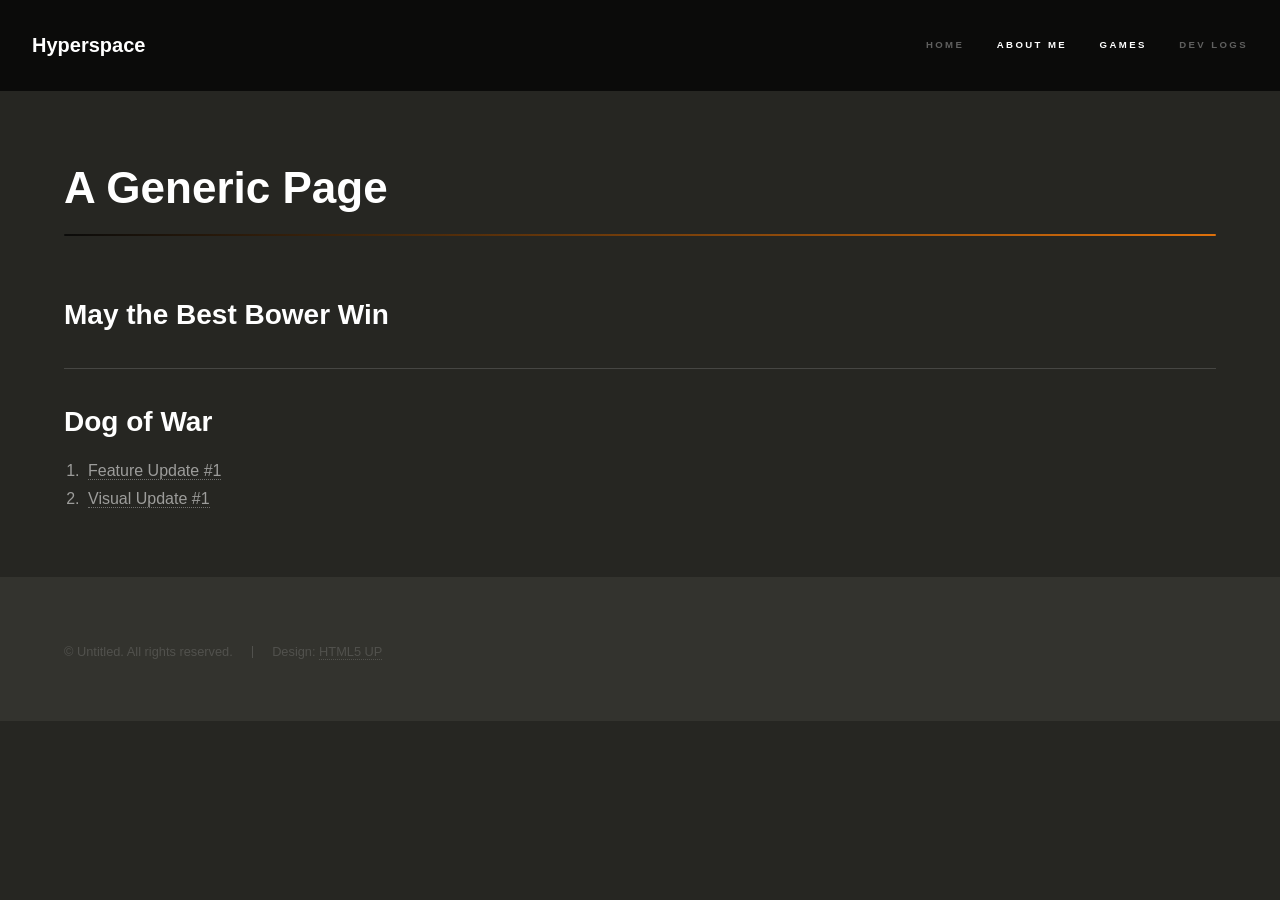
==== commit 4e248991: "[Page] Add visual update #1 and fix the links" ====
--- a/devlogs_list.html
+++ b/devlogs_list.html
@@ -20,8 +20,9 @@
 				<nav>
 					<ul>
 						<li><a href="index.html">Home</a></li>
-						<li><a href="generic.html" class="active">Generic</a></li>
-						<li><a href="elements.html">Elements</a></li>
+						<li><a href="generic.html" class="active">About Me</a></li>
+						<li><a href="generic.html" class="active">Games</a></li>
+						<li><a href="devlogs_list.html">Dev Logs</a></li>
 					</ul>
 				</nav>
 			</header>
@@ -38,7 +39,7 @@
 							<h2>Dog of War</h2>
 							<ol>
 								<li><a href="devlogs_energy.html">Feature Update #1</a></li>
-
+								<li><a href="dev_logs_visual_01.html">Visual Update #1</a></li>
 							</ol>
 						</div>
 					</section>
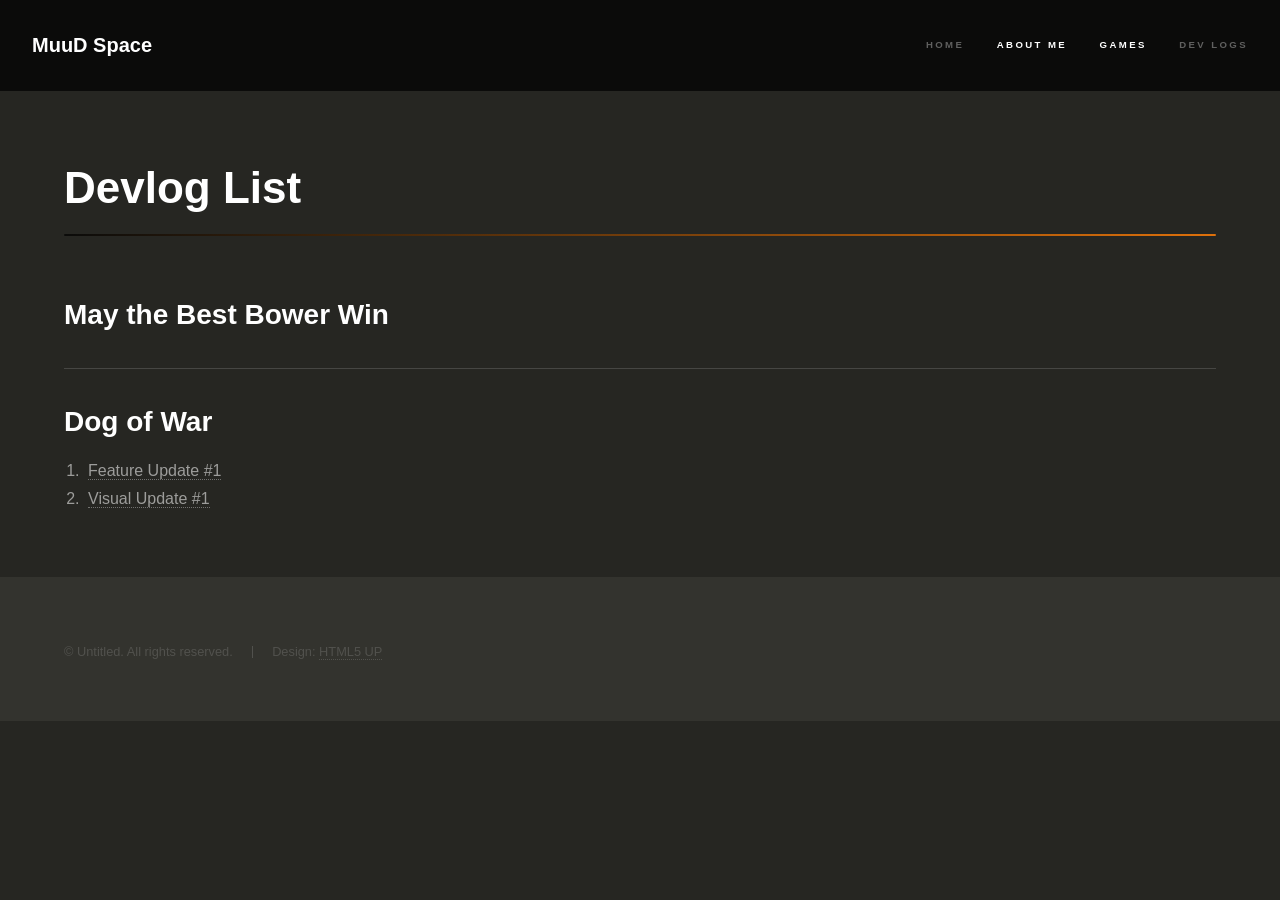
==== commit 8a345b87: "Update devlogs_list.html" ====
--- a/devlogs_list.html
+++ b/devlogs_list.html
@@ -16,7 +16,7 @@
 
 		<!-- Header -->
 			<header id="header">
-				<a href="index.html" class="title">Hyperspace</a>
+				<a href="index.html" class="title">MuuD Space</a>
 				<nav>
 					<ul>
 						<li><a href="index.html">Home</a></li>
@@ -33,7 +33,7 @@
 				<!-- Main -->
 					<section id="main" class="wrapper">
 						<div class="inner">
-							<h1 class="major">A Generic Page</h1>
+							<h1 class="major">Devlog List</h1>
 							<h2>May the Best Bower Win</h2>
 							<hr></dhr>
 							<h2>Dog of War</h2>
